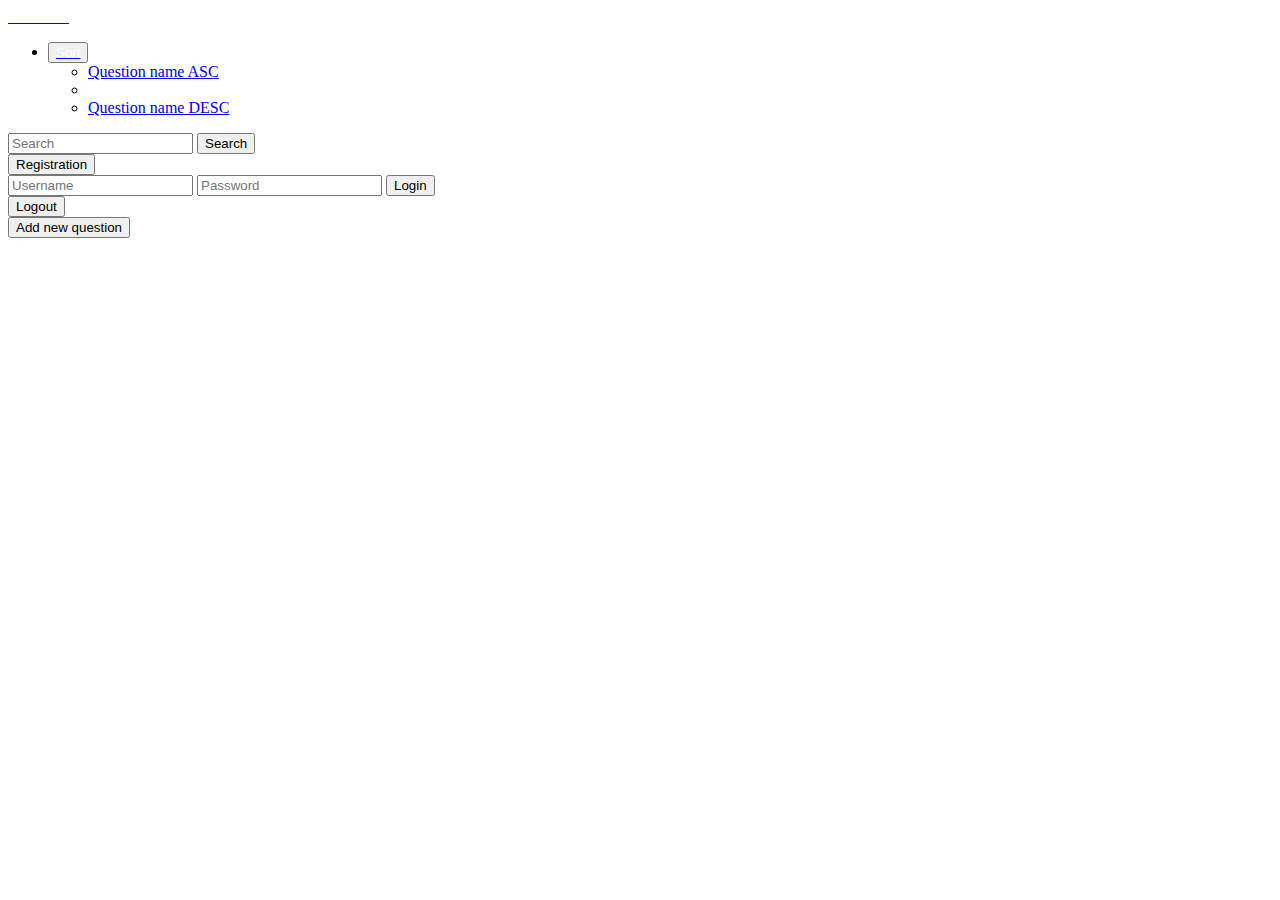
==== src/main/resources/templates/header.html @ 8004b687 "Sort button designed, comments deleted" ====
<!DOCTYPE html>
<html lang="en" xmlns:th="http://www.w3.org/1999/xhtml">
<head>
    <meta charset="UTF-8">
    <title>Ask Mate</title>
    <link rel="stylesheet" href="https://stackpath.bootstrapcdn.com/bootstrap/4.1.3/css/bootstrap.min.css" integrity="sha384-MCw98/SFnGE8fJT3GXwEOngsV7Zt27NXFoaoApmYm81iuXoPkFOJwJ8ERdknLPMO" crossorigin="anonymous">
    <meta name="viewport" content="width=device-width, initial-scale=1, shrink-to-fit=no">

    <script src="https://code.jquery.com/jquery-3.3.1.slim.min.js" integrity="sha384-q8i/X+965DzO0rT7abK41JStQIAqVgRVzpbzo5smXKp4YfRvH+8abtTE1Pi6jizo" crossorigin="anonymous"></script>
    <script src="https://cdnjs.cloudflare.com/ajax/libs/popper.js/1.14.3/umd/popper.min.js" integrity="sha384-ZMP7rVo3mIykV+2+9J3UJ46jBk0WLaUAdn689aCwoqbBJiSnjAK/l8WvCWPIPm49" crossorigin="anonymous"></script>
    <script src="https://stackpath.bootstrapcdn.com/bootstrap/4.1.3/js/bootstrap.min.js" integrity="sha384-ChfqqxuZUCnJSK3+MXmPNIyE6ZbWh2IMqE241rYiqJxyMiZ6OW/JmZQ5stwEULTy" crossorigin="anonymous"></script>
</head>
<body>

<nav class="navbar navbar-expand-lg navbar-light bg-dark" th:fragment="header">
    <div class="container-fluid">
        <div class="navbar-header">
            <a class="navbar-brand" href="/"><font color="FFFFFF">Ask mate</font></a>
        </div>
    <div class="collapse navbar-collapse" id="bs-example-navbar-collapse-1">
        <ul class="nav navbar-nav">
                <li class="dropdown">
                    <button class="btn btn-outline-success my-2 my-sm-0"><a href="#" class="dropdown-toggle" data-toggle="dropdown" role="button" aria-haspopup="true"
                                                                            aria-expanded="false"><font color="FFFFFF">Sort </font></a></button>

                    <ul class="dropdown-menu">

                        <li><a href="#" th:href="@{#}">Question name ASC</a></li>
                        <li role="separator" class="divider"></li>
                        <li><a href="#" th:href="@{#}">Question name DESC</a></li>

                    </ul>
                </li>
        </ul>
    <form class="form-inline">
        <input class="form-control mr-sm-2" type="search" placeholder="Search" aria-label="Search">
        <button class="btn btn-outline-success my-2 my-sm-0" type="submit">Search</button>
    </form>
    <div th:if="${session.user} == null" class="col-sm float-right" >
        <form action="/registration" method='GET' class="navbar-form navbar-right">
            <button class="btn btn-outline-success my-2 my-sm-0 float-right" type="submit">Registration</button>
        </form>
        <form action="#" th:action="@{/login}" th:object="${userToLogin}" method='POST' class="navbar-form navbar-right, form-inline">
            <input name="username" type="text" placeholder="Username" class="form-control mr-sm-2 float-right" aria-label="Username">
            <input name="password" type="password" placeholder="Password" class="form-control mr-sm-2 float-right" aria-label="Password">
            <button class="btn btn-outline-success my-2 my-sm-0 float-right" type="submit">Login</button>
        </form>
    </div>
    <div th:if="${session.user} != null" class="col-sm float-right">
       <form action="#" th:action="@{/logout}" method="get" class="navbar-form navbar-right">
            <button class="btn btn-outline-success my-2 my-sm-0 float-right">Logout</button>
        </form>
        <form action="#" th:action="@{/new_question}" method="get" class="navbar-form navbar-right, form-inline">
            <button class="btn btn-outline-success my-2 my-sm-0 float-right">Add new question</button>
        </form>
    </div>
    </div>
    </div>
</nav>

</body>
</html>
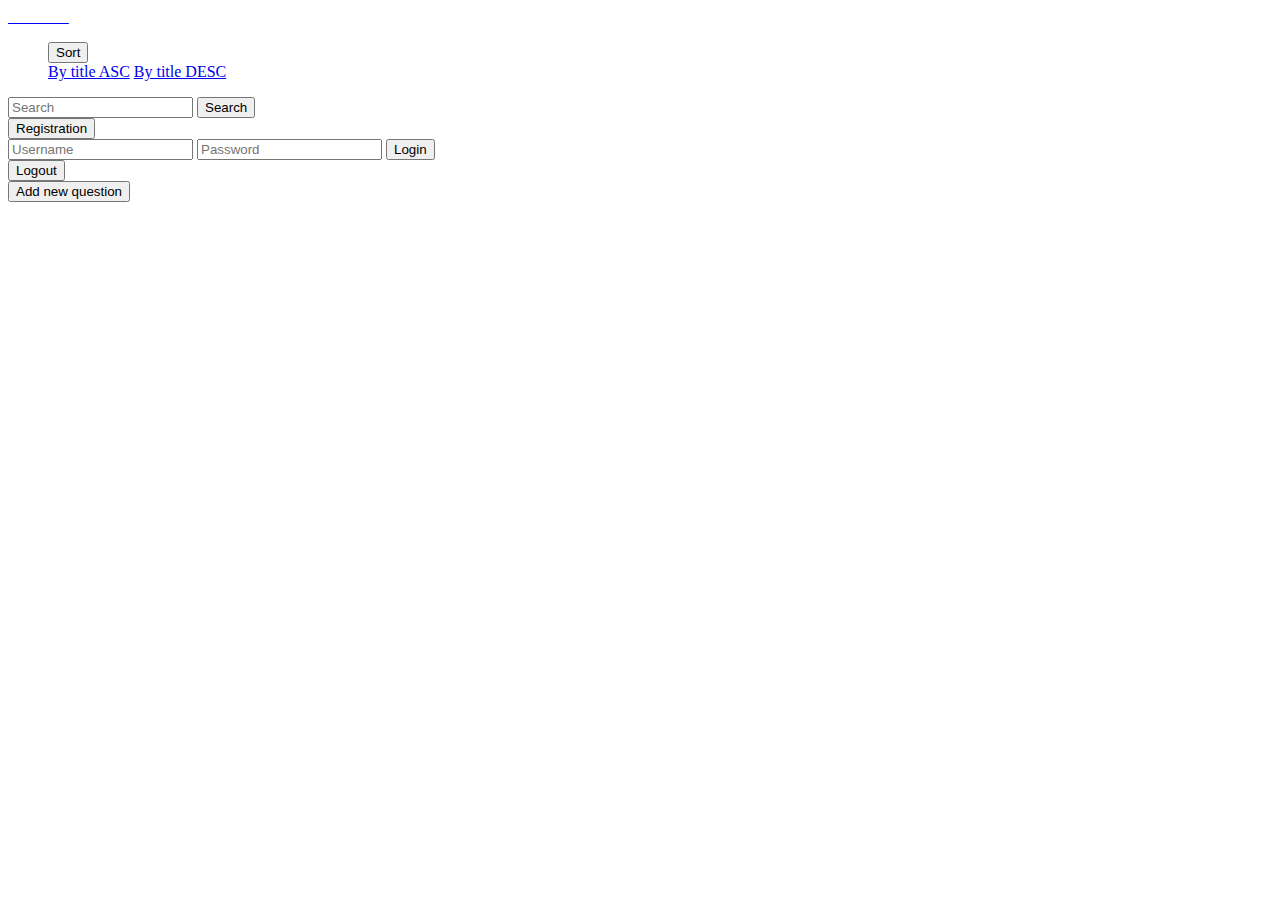
==== commit f61d3835: "dropdown reformatted" ====
--- a/src/main/resources/templates/header.html
+++ b/src/main/resources/templates/header.html
@@ -3,12 +3,19 @@
 <head>
     <meta charset="UTF-8">
     <title>Ask Mate</title>
-    <link rel="stylesheet" href="https://stackpath.bootstrapcdn.com/bootstrap/4.1.3/css/bootstrap.min.css" integrity="sha384-MCw98/SFnGE8fJT3GXwEOngsV7Zt27NXFoaoApmYm81iuXoPkFOJwJ8ERdknLPMO" crossorigin="anonymous">
+    <link rel="stylesheet" href="https://stackpath.bootstrapcdn.com/bootstrap/4.1.3/css/bootstrap.min.css"
+          integrity="sha384-MCw98/SFnGE8fJT3GXwEOngsV7Zt27NXFoaoApmYm81iuXoPkFOJwJ8ERdknLPMO" crossorigin="anonymous">
     <meta name="viewport" content="width=device-width, initial-scale=1, shrink-to-fit=no">
 
-    <script src="https://code.jquery.com/jquery-3.3.1.slim.min.js" integrity="sha384-q8i/X+965DzO0rT7abK41JStQIAqVgRVzpbzo5smXKp4YfRvH+8abtTE1Pi6jizo" crossorigin="anonymous"></script>
-    <script src="https://cdnjs.cloudflare.com/ajax/libs/popper.js/1.14.3/umd/popper.min.js" integrity="sha384-ZMP7rVo3mIykV+2+9J3UJ46jBk0WLaUAdn689aCwoqbBJiSnjAK/l8WvCWPIPm49" crossorigin="anonymous"></script>
-    <script src="https://stackpath.bootstrapcdn.com/bootstrap/4.1.3/js/bootstrap.min.js" integrity="sha384-ChfqqxuZUCnJSK3+MXmPNIyE6ZbWh2IMqE241rYiqJxyMiZ6OW/JmZQ5stwEULTy" crossorigin="anonymous"></script>
+    <script src="https://code.jquery.com/jquery-3.3.1.slim.min.js"
+            integrity="sha384-q8i/X+965DzO0rT7abK41JStQIAqVgRVzpbzo5smXKp4YfRvH+8abtTE1Pi6jizo"
+            crossorigin="anonymous"></script>
+    <script src="https://cdnjs.cloudflare.com/ajax/libs/popper.js/1.14.3/umd/popper.min.js"
+            integrity="sha384-ZMP7rVo3mIykV+2+9J3UJ46jBk0WLaUAdn689aCwoqbBJiSnjAK/l8WvCWPIPm49"
+            crossorigin="anonymous"></script>
+    <script src="https://stackpath.bootstrapcdn.com/bootstrap/4.1.3/js/bootstrap.min.js"
+            integrity="sha384-ChfqqxuZUCnJSK3+MXmPNIyE6ZbWh2IMqE241rYiqJxyMiZ6OW/JmZQ5stwEULTy"
+            crossorigin="anonymous"></script>
 </head>
 <body>
 
@@ -17,44 +24,45 @@
         <div class="navbar-header">
             <a class="navbar-brand" href="/"><font color="FFFFFF">Ask mate</font></a>
         </div>
-    <div class="collapse navbar-collapse" id="bs-example-navbar-collapse-1">
-        <ul class="nav navbar-nav">
-                <li class="dropdown">
-                    <button class="btn btn-outline-success my-2 my-sm-0"><a href="#" class="dropdown-toggle" data-toggle="dropdown" role="button" aria-haspopup="true"
-                                                                            aria-expanded="false"><font color="FFFFFF">Sort </font></a></button>
-
-                    <ul class="dropdown-menu">
-
-                        <li><a href="#" th:href="@{#}">Question name ASC</a></li>
-                        <li role="separator" class="divider"></li>
-                        <li><a href="#" th:href="@{#}">Question name DESC</a></li>
-
-                    </ul>
-                </li>
-        </ul>
-    <form class="form-inline">
-        <input class="form-control mr-sm-2" type="search" placeholder="Search" aria-label="Search">
-        <button class="btn btn-outline-success my-2 my-sm-0" type="submit">Search</button>
-    </form>
-    <div th:if="${session.user} == null" class="col-sm float-right" >
-        <form action="/registration" method='GET' class="navbar-form navbar-right">
-            <button class="btn btn-outline-success my-2 my-sm-0 float-right" type="submit">Registration</button>
-        </form>
-        <form action="#" th:action="@{/login}" th:object="${userToLogin}" method='POST' class="navbar-form navbar-right, form-inline">
-            <input name="username" type="text" placeholder="Username" class="form-control mr-sm-2 float-right" aria-label="Username">
-            <input name="password" type="password" placeholder="Password" class="form-control mr-sm-2 float-right" aria-label="Password">
-            <button class="btn btn-outline-success my-2 my-sm-0 float-right" type="submit">Login</button>
-        </form>
-    </div>
-    <div th:if="${session.user} != null" class="col-sm float-right">
-       <form action="#" th:action="@{/logout}" method="get" class="navbar-form navbar-right">
-            <button class="btn btn-outline-success my-2 my-sm-0 float-right">Logout</button>
-        </form>
-        <form action="#" th:action="@{/new_question}" method="get" class="navbar-form navbar-right, form-inline">
-            <button class="btn btn-outline-success my-2 my-sm-0 float-right">Add new question</button>
-        </form>
-    </div>
-    </div>
+        <div class="collapse navbar-collapse" id="bs-example-navbar-collapse-1">
+            <ul class="nav navbar-nav">
+                <div class="dropdown">
+                    <button class="btn btn-secondary dropdown-toggle" type="button" id="dropdownMenuButton" data-toggle="dropdown" aria-haspopup="true" aria-expanded="false">
+                        Sort
+                    </button>
+                    <div class="dropdown-menu" aria-labelledby="dropdownMenuButton">
+                        <a class="dropdown-item" href="#" action="#" th:action="@{/title_ASC}" method='POST'>By title ASC</a>
+                        <a class="dropdown-item" href="#" action="#" th:action="@{/title_DESC}" method='POST'>By title DESC</a>
+                    </div>
+                </div>
+            </ul>
+            <form class="form-inline">
+                <input class="form-control mr-sm-2" type="search" placeholder="Search" aria-label="Search">
+                <button class="btn btn-outline-success my-2 my-sm-0" type="submit">Search</button>
+            </form>
+            <div th:if="${session.user} == null" class="col-sm float-right">
+                <form action="/registration" method='GET' class="navbar-form navbar-right">
+                    <button class="btn btn-outline-success my-2 my-sm-0 float-right" type="submit">Registration</button>
+                </form>
+                <form action="#" th:action="@{/login}" th:object="${userToLogin}" method='POST'
+                      class="navbar-form navbar-right, form-inline">
+                    <input name="username" type="text" placeholder="Username" class="form-control mr-sm-2 float-right"
+                           aria-label="Username">
+                    <input name="password" type="password" placeholder="Password"
+                           class="form-control mr-sm-2 float-right" aria-label="Password">
+                    <button class="btn btn-outline-success my-2 my-sm-0 float-right" type="submit">Login</button>
+                </form>
+            </div>
+            <div th:if="${session.user} != null" class="col-sm float-right">
+                <form action="#" th:action="@{/logout}" method="get" class="navbar-form navbar-right">
+                    <button class="btn btn-outline-success my-2 my-sm-0 float-right">Logout</button>
+                </form>
+                <form action="#" th:action="@{/new_question}" method="get"
+                      class="navbar-form navbar-right, form-inline">
+                    <button class="btn btn-outline-success my-2 my-sm-0 float-right">Add new question</button>
+                </form>
+            </div>
+        </div>
     </div>
 </nav>
 
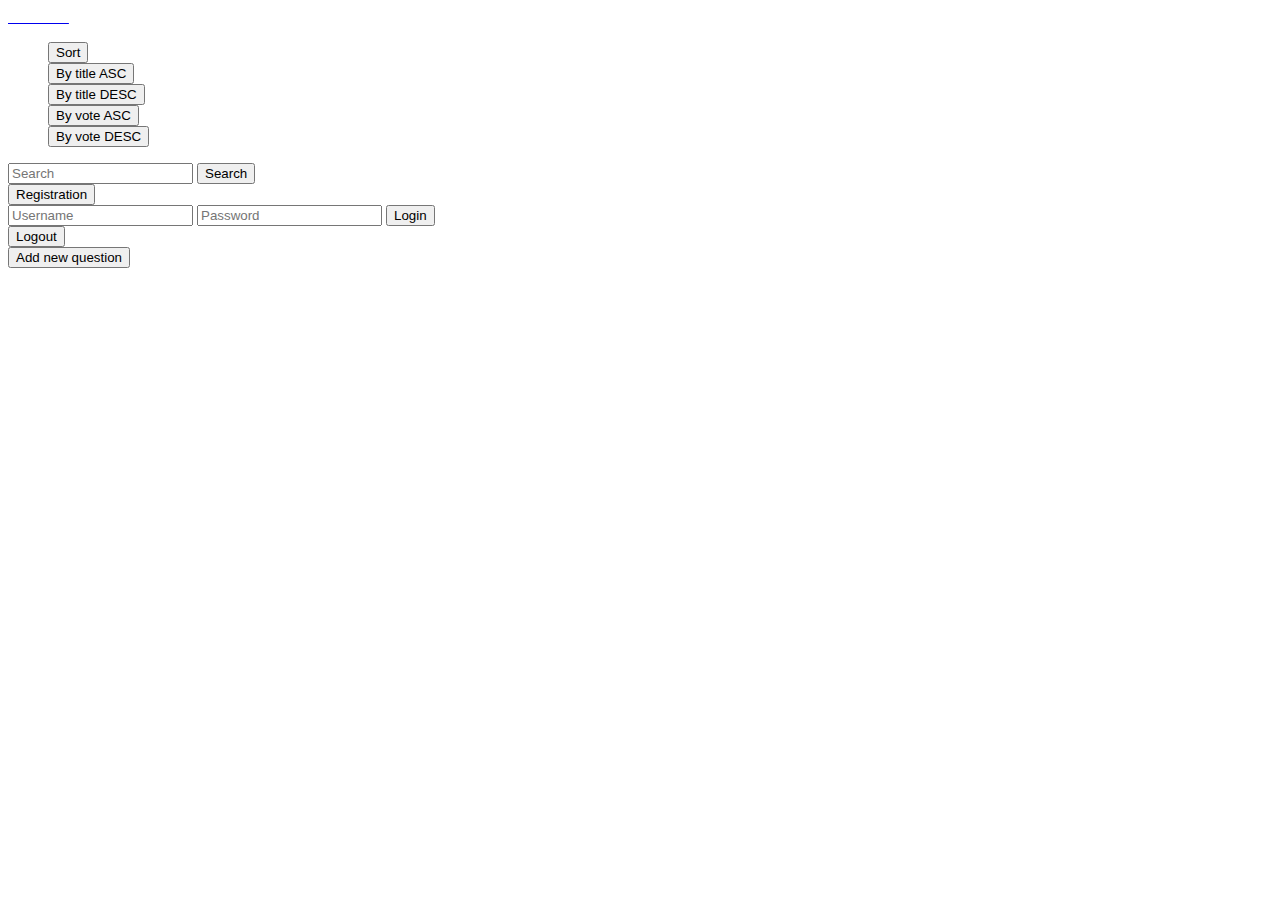
==== commit 40750429: "Sort dropdown menu fixed" ====
--- a/src/main/resources/templates/header.html
+++ b/src/main/resources/templates/header.html
@@ -27,17 +27,31 @@
         <div class="collapse navbar-collapse" id="bs-example-navbar-collapse-1">
             <ul class="nav navbar-nav">
                 <div class="dropdown">
-                    <button class="btn btn-secondary dropdown-toggle" type="button" id="dropdownMenuButton" data-toggle="dropdown" aria-haspopup="true" aria-expanded="false">
+                    <button class="btn btn-secondary dropdown-toggle" type="button" id="dropdownMenuButton"
+                            data-toggle="dropdown" aria-haspopup="true" aria-expanded="false">
                         Sort
                     </button>
                     <div class="dropdown-menu" aria-labelledby="dropdownMenuButton">
-                        <a class="dropdown-item" href="#" action="#" th:action="@{/title_ASC}" method='POST'>By title ASC</a>
-                        <a class="dropdown-item" href="#" action="#" th:action="@{/title_DESC}" method='POST'>By title DESC</a>
+                        <form action="#" th:action="@{/title_ASC}" method="post">
+                            <button class="btn btn-link"><font color="black">By title ASC</font></button>
+                        </form>
+                        <form action="#" th:action="@{/title_DESC}" method="post">
+                            <button class="btn btn-link"><font color="black">By title DESC</font></button>
+                        </form>
+                        <form action="#" th:action="@{/vote_ASC}" method="post">
+                            <button class="btn btn-link"><font color="black">By vote ASC</font></button>
+                        </form>
+                        <form action="#" th:action="@{/vote_DESC}" method="post">
+                            <button class="btn btn-link"><font color="black">By vote DESC</font></button>
+                        </form>
+
                     </div>
                 </div>
             </ul>
-            <form class="form-inline">
-                <input class="form-control mr-sm-2" type="search" placeholder="Search" aria-label="Search">
+            <form class="form-inline" href="#" action="#" th:action="@{/search}" th:object="${searchForThis}"
+                  method="post">
+                <input class="form-control mr-sm-2" name="search" type="search" placeholder="Search"
+                       aria-label="Search">
                 <button class="btn btn-outline-success my-2 my-sm-0" type="submit">Search</button>
             </form>
             <div th:if="${session.user} == null" class="col-sm float-right">
